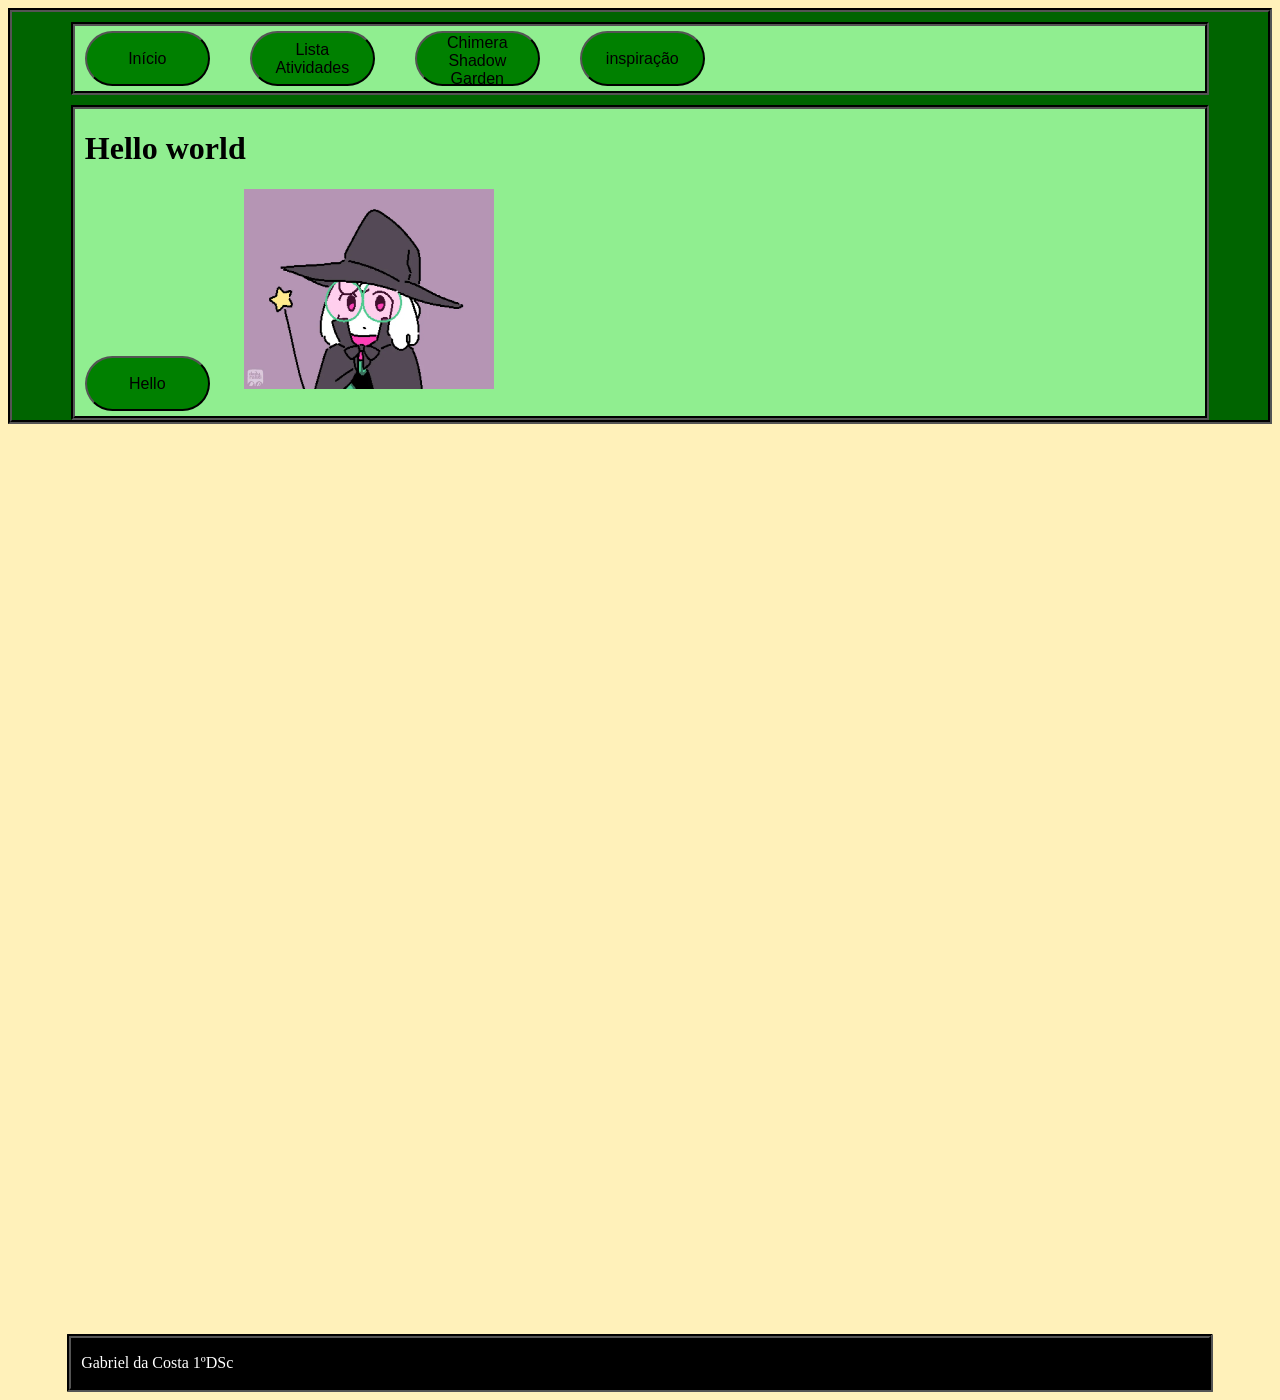
==== atividade 1/hello.html @ ad3ce14d "1 rework" ====
<!DOCTYPE html>
<html lang="pt-br">
<head>
    <meta charset="UTF-8">
    <meta name="viewport" content="width=device-width, initial-scale=1.0">
    <title>Portifólio</title>
    <link rel="stylesheet" href="../style.css">
</head>
<body>
    <div class="global">
        <div class="botoes">
            <a href="../index.html"><button>Início</button></a>
            <a href="../ListaAtividades/Lista.html"><button>Lista Atividades</button></a>
            <button onclick="Domain()">Chimera Shadow Garden</button>
            <a href="../InspiraçãoPorti/Inspiração.html"><button>inspiração</button></a>
        </div>
        <div class="txteimg">
            <h1>Hello world</h1>
            <button onclick="hello()">Hello</button>
            <img src="ralsei3.webp" alt="foto legal" height="200" width="250">
        </div>
    </div>
    <div style="height:900px"></div>
        <div class="rodape">
            <p>Gabriel da Costa 1ºDSc </p>
        </div>
    <script src="../script.js"></script>
</body>
</html>
---- style.css ----
body {
    background-color: #fff1ba; /*lightgoldenrodyelloy*/
    background-size: 100%;
    background-repeat: no-repeat;
    background-attachment: fixed;
   
}

h1 {
    margin-left: 10px;
}

p {
    margin-left: 10px;
}

.butt2 {
    display: flex;
    align-items: center;
}

.botoes {
    background-color:lightgreen;
    width: 90%;
    margin:   auto;
    margin-top: 10px;
    display: flex; /*display flex e etxt align é para consertar os botõies tortos na parte de cima*/
    align-items: center; /*os botões ficam tortos pois tem 2 linhas de texto*/
    border-radius: 1px;
    
    border: 4px;
    border-style: groove;
    border-color:black;

}

button {
    background-color: green;
    font-size: 16px;
    margin-right: 30px;
    width:125px;
    height: 55px;
    border-radius: 30px;
    margin-top: 5px;
    margin-bottom: 5px;
    margin-left: 10px;

    transition: 0.5s all;
    cursor: pointer;


}

button :hover{
    background-color:darkolivegreen;
    transform: scale(1.1);
}

a :hover{
    background-color:darkolivegreen;
    transform: scale(1.1);
}

a {
    text-decoration: none;
    color: black;
}

.txteimg {
    background-color:lightgreen;
    width: 90%;
    margin: auto;
    margin-top: 10px;
    border-radius: 1px;
    

    border: 4px;
    border-style: groove;
    border-color:black;
}

.global {
    background-color:darkgreen; /*verde musgo 457a00*/
    
    border: 4px;
    border-style: groove;
    border-color:black;
}

.rickroll :not(:hover){
    
}

.rodape{
    color: white;
    background-color: black;
    width: 90%;
    margin: auto;
    margin-top: 10px;
    border-radius: 1px;
    

    border: 4px;
    border-style: groove;
    border-color:black;
}
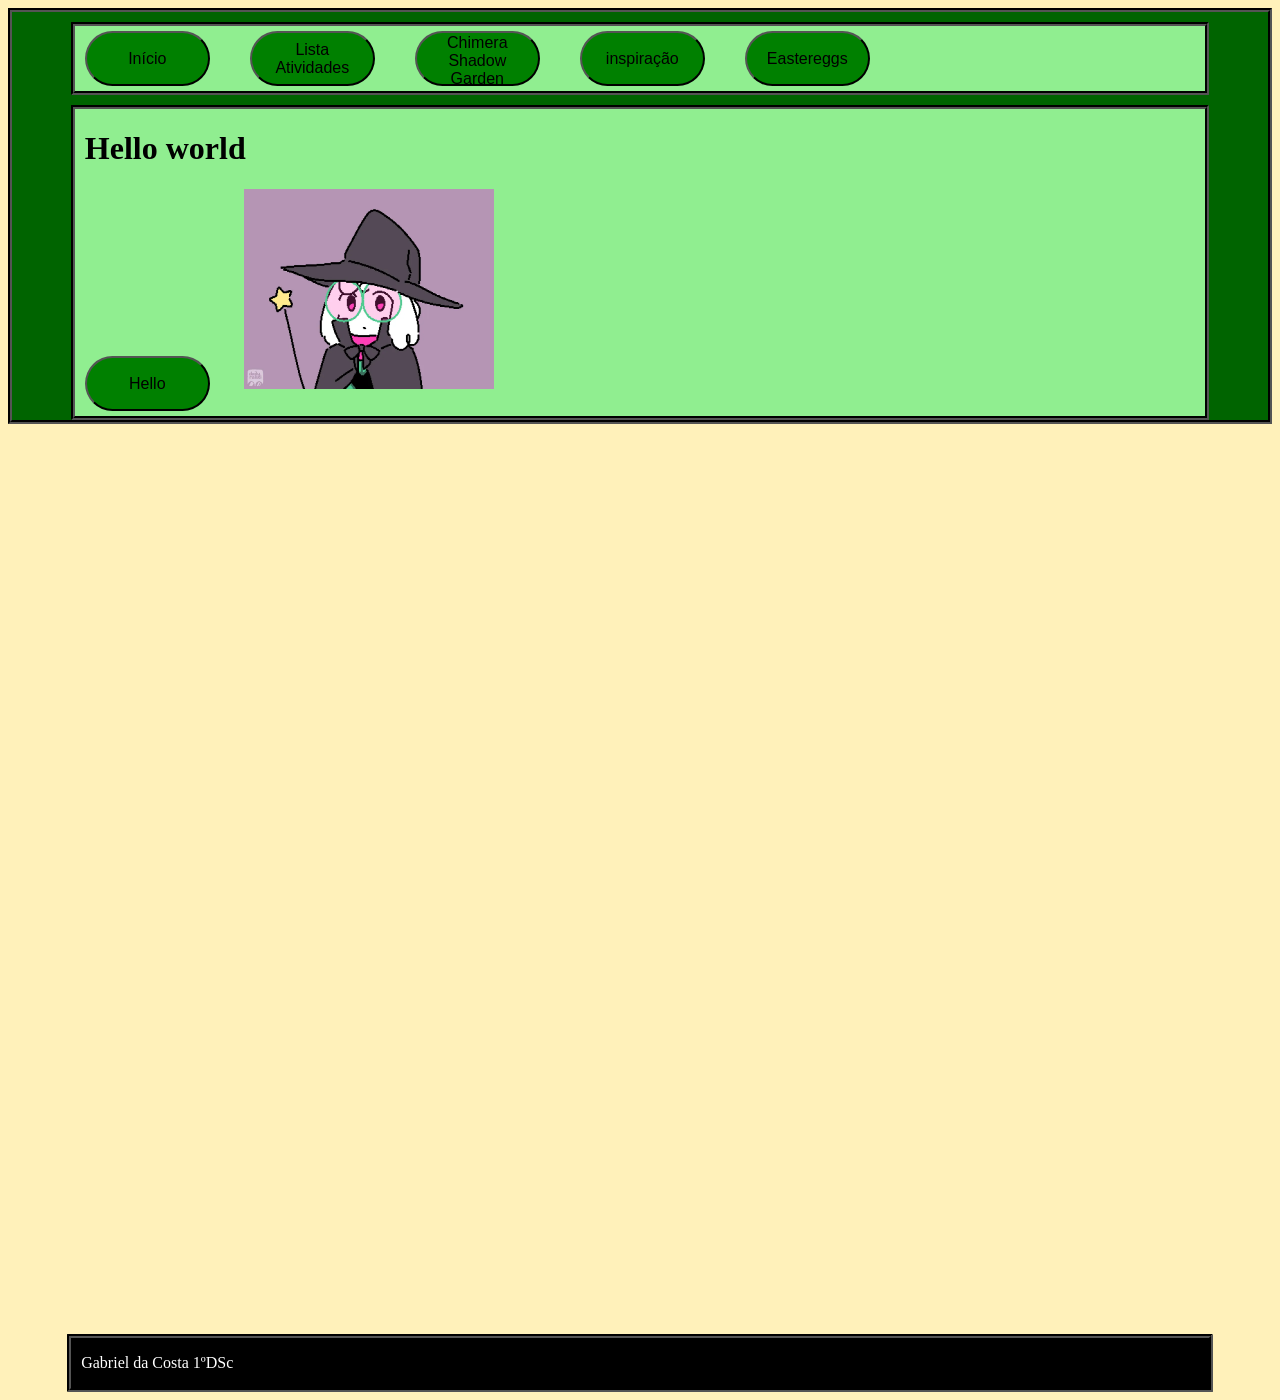
==== commit 9272a8f6: "2" ====
--- a/atividade 1/hello.html
+++ b/atividade 1/hello.html
@@ -13,6 +13,7 @@
             <a href="../ListaAtividades/Lista.html"><button>Lista Atividades</button></a>
             <button onclick="Domain()">Chimera Shadow Garden</button>
             <a href="../InspiraçãoPorti/Inspiração.html"><button>inspiração</button></a>
+            <a href="../ListaEastereggs/estereggs.html"><button>Eastereggs</button></a>
         </div>
         <div class="txteimg">
             <h1>Hello world</h1>
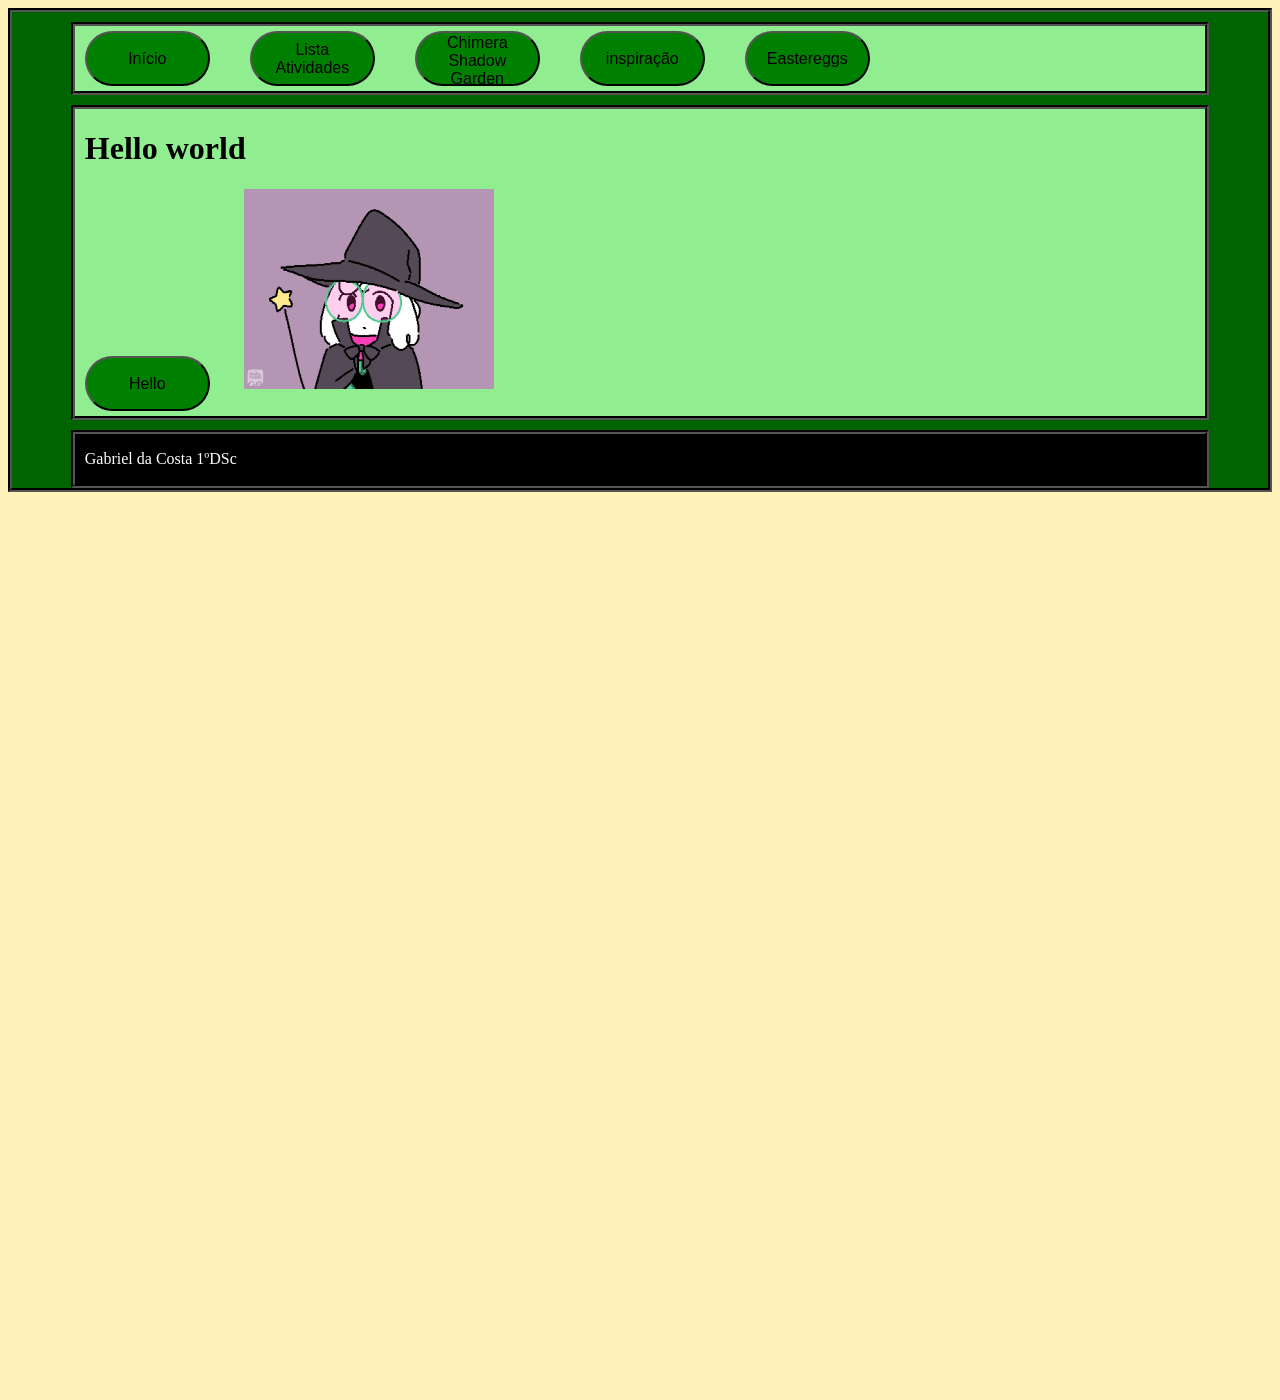
==== commit 6c0c85e9: "v4" ====
--- a/atividade 1/hello.html
+++ b/atividade 1/hello.html
@@ -5,6 +5,7 @@
     <meta name="viewport" content="width=device-width, initial-scale=1.0">
     <title>Portifólio</title>
     <link rel="stylesheet" href="../style.css">
+    <link href="" rel="icon">
 </head>
 <body>
     <div class="global">
@@ -20,11 +21,12 @@
             <button onclick="hello()">Hello</button>
             <img src="ralsei3.webp" alt="foto legal" height="200" width="250">
         </div>
+         <div class="rodape">
+            <p>Gabriel da Costa 1ºDSc </p>
+        </div>
     </div>
     <div style="height:900px"></div>
-        <div class="rodape">
-            <p>Gabriel da Costa 1ºDSc </p>
-        </div>
+       
     <script src="../script.js"></script>
 </body>
 </html>
--- a/style.css
+++ b/style.css
@@ -51,7 +51,7 @@
 
 }
 
-button :hover{
+button:hover{
     background-color:darkolivegreen;
     transform: scale(1.1);
 }
@@ -87,8 +87,9 @@
     border-color:black;
 }
 
-.rickroll :not(:hover){
-    
+.rickroll:hover {
+    transition: none;
+    transform:scale(1.0);
 }
 
 .rodape{
